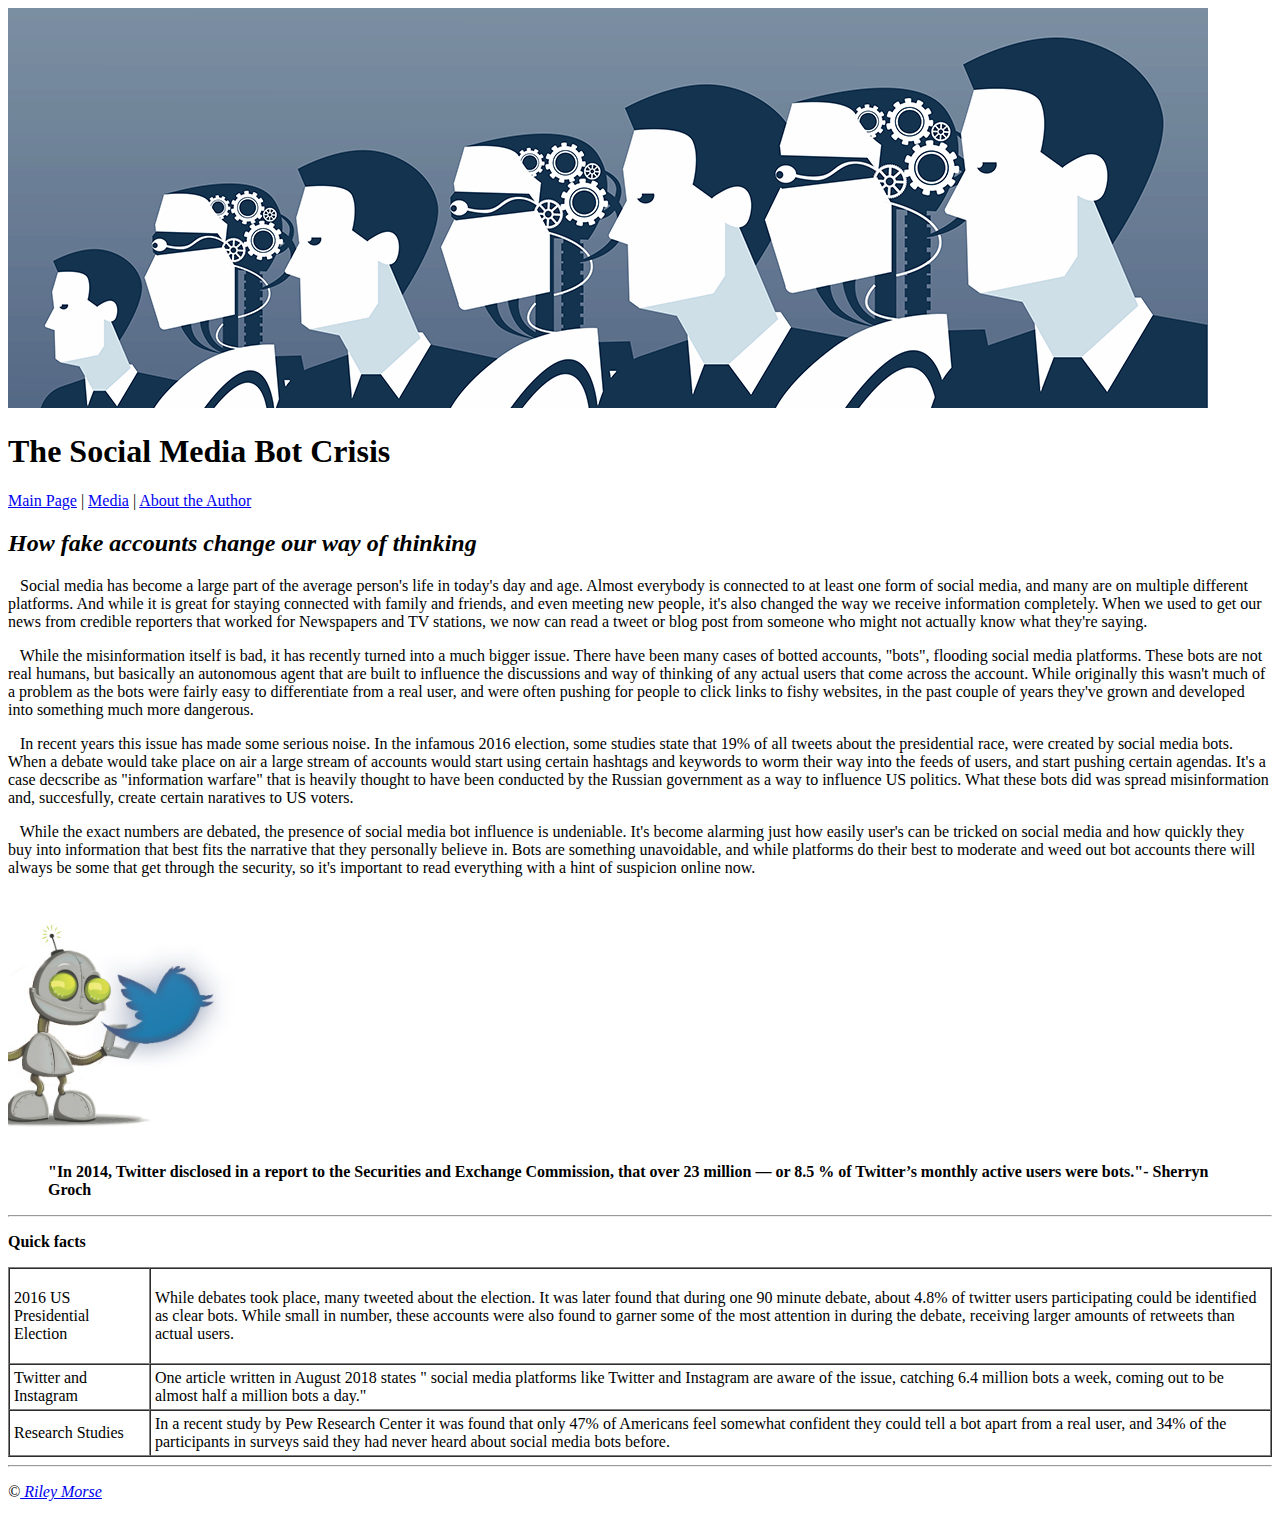
==== lesson5_assignment/index.html @ 46aece3e "lesson 5 first commit" ====
<!doctype html>
<html>
    <!-- Riley Morse, today is the 7th of February 2019 -->
    <!--need 3 meta tags in head -->
    <head>
        <meta charset="UTF-8">
        <meta name="author" content="Riley Morse">
        <meta name="keywords" content="IT,">
        <title>The Social Media Bot Crisis</title>
    </head>
    <body>
        <img src="images/bots.png" alt="Social Media Bot Crisis header"> 
        <h1>The Social Media Bot Crisis</h1>
        <p><a href="index.html">Main Page</a> | <a href="media.html">Media</a> | <a href="about_the_author.html">About the Author</a></p>
        <h2><em>How fake accounts change our way of thinking</em></h2>
      <!-- start of paragraphs 1-4 here -->
      <!-- not entirely sure how to tabe to make paragraphs indented, using nonbreak space for time being -->
        <p>
        &nbsp;&nbsp; Social media has become a large part of the average person's life in today's day and age. Almost everybody is connected to at least one form of social media, and many are on multiple different platforms.
         And while it is great for staying connected with family and friends, and even meeting new people, it's also changed the way we receive information completely. When we used to get our news from credible reporters that worked for Newspapers and TV stations, we now can read a tweet or blog post from someone who might not actually know what they're saying.
        </p>
        <p>
        &nbsp;&nbsp; While the misinformation itself is bad, it has recently turned into a much bigger issue. There have been many cases of botted accounts, "bots", flooding social media platforms. These bots are not real humans, but basically an autonomous agent that are built to influence the discussions and way of thinking of any actual users that come across the account.
         While originally this wasn't much of a problem as the bots were fairly easy to differentiate from a real user, and were often pushing for people to click links to fishy websites, in the past couple of years they've grown and developed into something much more dangerous.
        </p>
        <p>
        &nbsp;&nbsp; In recent years this issue has made some serious noise. In the infamous 2016 election, some studies state that 19% of all tweets about the presidential race, were created by social media bots. When a debate would take place on air a large stream of accounts would start using certain hashtags and keywords to worm their way into the feeds of users, and start pushing certain agendas. It's a case decscribe as "information warfare" that is heavily thought to have been conducted by the Russian government as a way to influence US politics.
         What these bots did was spread misinformation and, succesfully, create certain naratives to US voters.
        </p>
        <p>
        &nbsp;&nbsp; While the exact numbers are debated, the presence of social media bot influence is undeniable.
         It's become alarming just how easily user's can be tricked on social media and how quickly they buy into information that best fits the narrative that they personally believe in. 
        Bots are something unavoidable, and while platforms do their best to moderate and weed out bot accounts there will always be some that get through the security, so it's important to read everything with a hint of suspicion online now.
        </p>
        <img src="images/twitterbotimg.jpg" alt="A small robot and the twitter logo">
        <blockquote>
            <p><strong>"In 2014, Twitter disclosed in a report to the Securities and Exchange Commission, that over 23 million — or 8.5 % of Twitter’s monthly active users were bots."- Sherryn Groch</strong></p>
        </blockquote>
        <hr>
  
        
        <p><strong>Quick facts</strong></p>
        <table border="1" cellpadding="4" cellspacing="0" >
            <tr>
                <td>
                   <p>2016 US Presidential Election </p>
                </td>
                <td>
                    While debates took place, many tweeted about the election. It was later found that during one 90 minute debate, about 4.8% of twitter users participating could be identified as clear bots. While small in number, these accounts were also found to garner some of the most attention in during the debate, receiving larger amounts of retweets than actual users.
                </td>
            </tr>
            <tr>
                <td>
                    Twitter and Instagram
                </td>
                <td>
                    One article written in August 2018 states " social media platforms like Twitter and Instagram are aware of the issue, catching 6.4 million bots a week, coming out to be almost half a million bots a day."
                </td>
            </tr>
            <tr>
                <td>
                    Research Studies
                </td>
                <td>
                    In a recent study by Pew Research Center it was found that  only 47% of Americans feel somewhat confident they could tell a bot apart from a real user, and 34% of the participants in surveys said they had never heard about social media bots before.
                </td>
            </tr>
        </table>
        <hr>
        <p><em>&copy;<a href="mailto:rjm16@my.fsu.edu"> Riley Morse</a></em></p>
        
    </body>
    
</html>
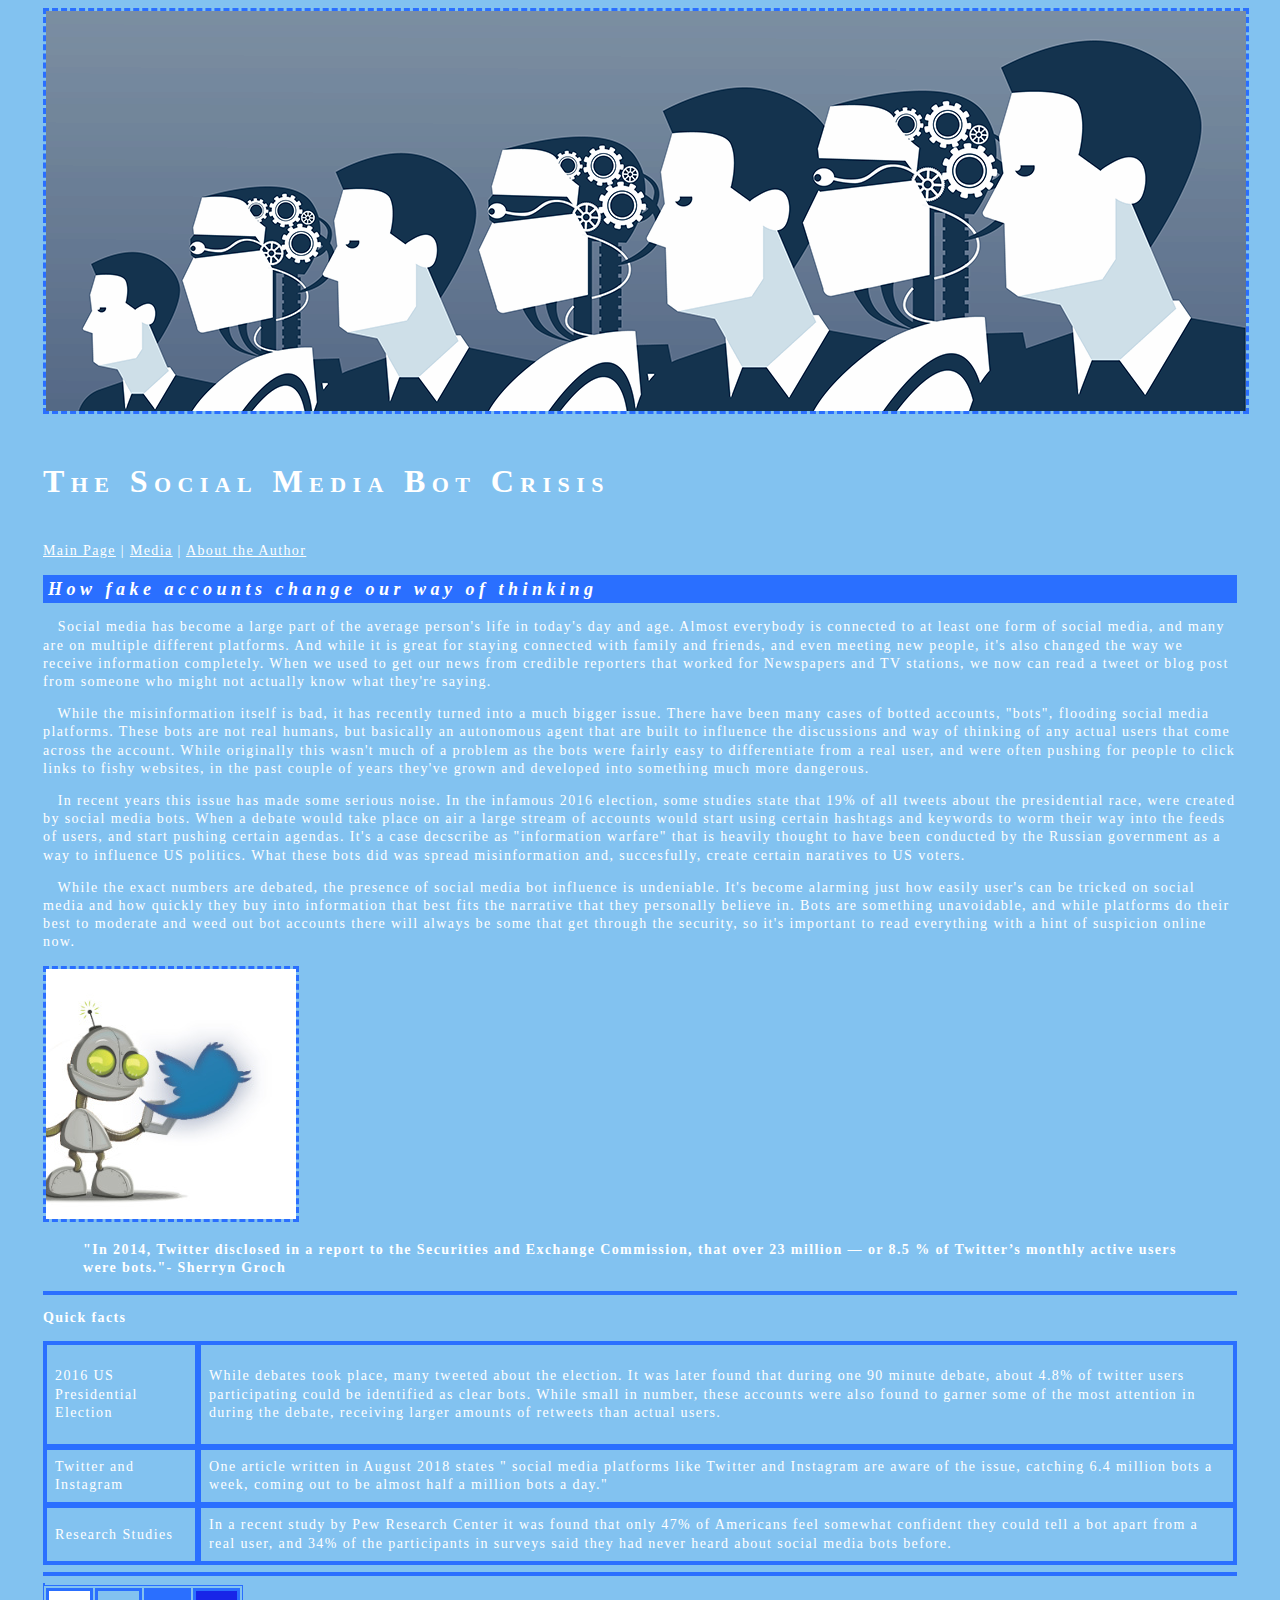
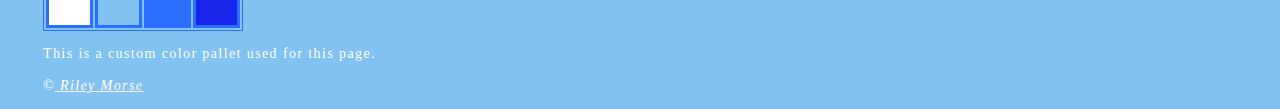
==== commit cd1652c8: "lesson 5 second commit" ====
--- a/lesson5_assignment/index.html
+++ b/lesson5_assignment/index.html
@@ -1,11 +1,12 @@
 <!doctype html>
 <html>
-    <!-- Riley Morse, today is the 7th of February 2019 -->
+    <!-- Riley Morse, today is the 23rd of March 2019 -->
     <!--need 3 meta tags in head -->
     <head>
         <meta charset="UTF-8">
         <meta name="author" content="Riley Morse">
         <meta name="keywords" content="IT,">
+        <link href="style.css" rel="stylesheet" type="text/css">
         <title>The Social Media Bot Crisis</title>
     </head>
     <body>
@@ -67,6 +68,16 @@
             </tr>
         </table>
         <hr>
+        <table>
+            <table width="200">
+              <tr>
+                <td bgcolor="#FFFFFF">&nbsp;</td>
+                   <td bgcolor="#82C2F0">&nbsp;</td>
+                   <td bgcolor="#2A6FFF">&nbsp;</td>
+                   <td bgcolor="#1825E8">&nbsp;</td>
+              </tr>
+        </table>
+        <p>This is a custom color pallet used for this page.</p>
         <p><em>&copy;<a href="mailto:rjm16@my.fsu.edu"> Riley Morse</a></em></p>
         
     </body>
--- a/lesson5_assignment/style.css
+++ b/lesson5_assignment/style.css
@@ -0,0 +1,86 @@
+@charset "UTF-8";
+/* CSS Document created by Riley Morse, March 23rd 2019*/
+
+body {
+	font-family: "Times New Roman", Arial Black, Helvetica, Geneva;
+	font-size: 14px;
+	line-height: 1.3em;
+	color: #FFFFFF;
+	background-color: #82C2F0;
+	padding: 0 35px;
+}
+
+/* basic text styles ----------------------------  */
+p, li, td {
+	letter-spacing: 0.1em;
+	color: #FFFFFF;
+}
+h1 {
+	font-size: 32px;
+	font-variant:small-caps;
+	letter-spacing: .20em;
+	line-height: 2.5em;
+}
+h2 {
+	font-size: 18px;
+	padding: 5px;
+	letter-spacing: 0.25em;
+	background-color: #2A6FFF;
+}
+
+
+/* link styles ---------------------------- */
+a:link {
+	font-weight: normal;
+	color: #FFFFFF;
+	text-decoration: underline;
+}
+a:visited {
+	font-weight: bold;
+	color: #1825E8;
+	text-decoration: none;
+}
+a:hover {
+	color: #000000;
+}
+
+/* list styles ----------------------------- */
+ul li {
+	list-style-image: url(images/star.png);
+	margin-left: 10px;
+}
+ol {
+	margin-left: 12px;
+}
+
+/* table styles -------------------------------------- */
+table {
+	border: solid #2A6FFF 1px;
+}
+td {
+	padding: 8px;
+	border: solid #2A6FFF 3px;
+}
+th {
+	font-weight: bold;
+	background-color: #2A6FFF;
+	text-align: center;
+	padding: 6px;
+	border: solid #2A6FFF 1px;
+}
+
+/* border styles ------------------------------------ */
+hr {
+	border: solid #2A6FFF 2px;
+}
+
+img {
+	border: dashed #2A6FFF 3px;
+
+}
+
+iframe {
+	border: solid #2A6FFF 1px;
+	padding: 8px;
+	margin: 8px;
+}
